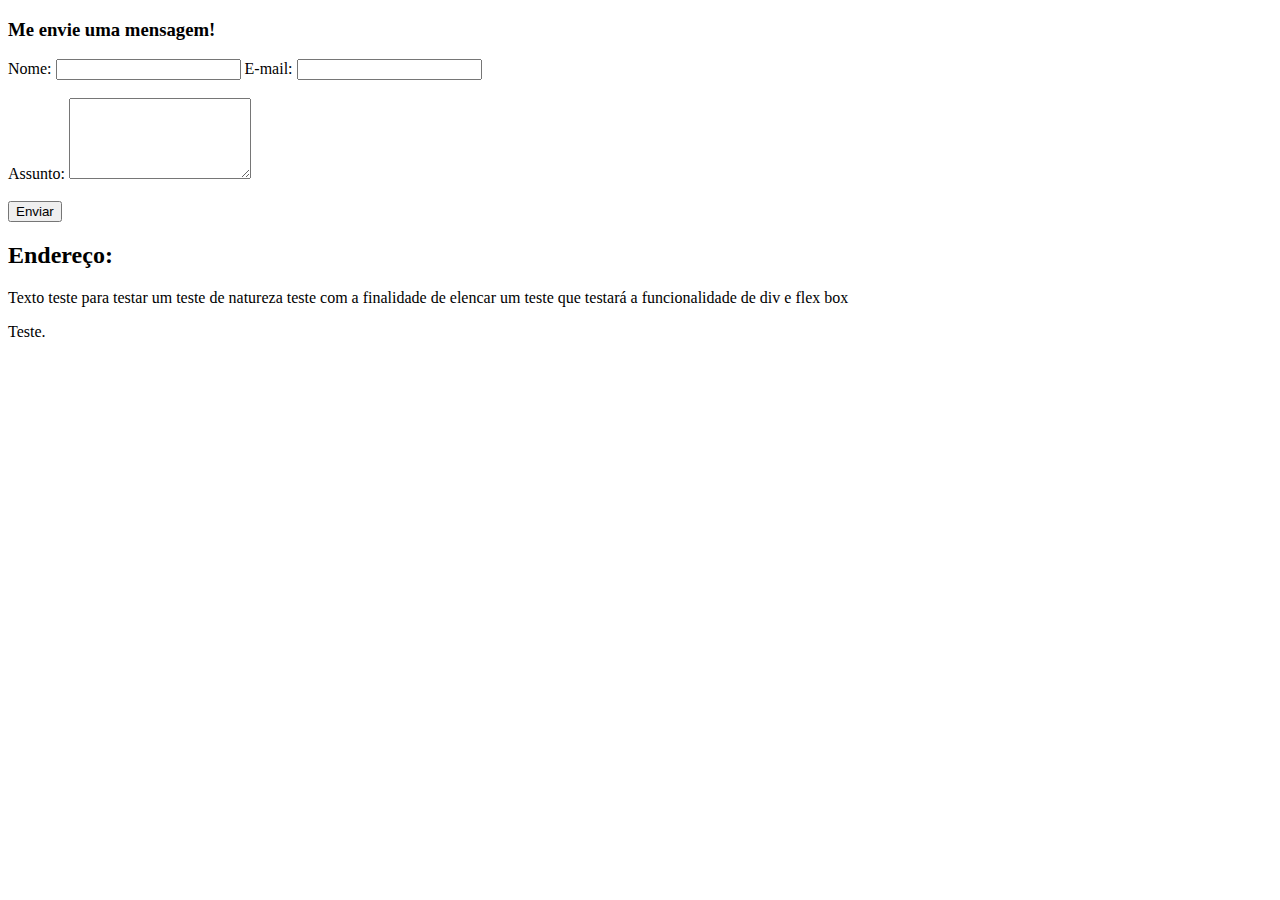
==== Exercício inicial CSS/contato.html @ bccbc833 "adição de html contato" ====
<!DOCTYPE html>
<html lang="en">
<head>
    <meta charset="UTF-8">
    <meta http-equiv="X-UA-Compatible" content="IE=edge">
    <meta name="viewport" content="width=device-width, initial-scale=1.0">
    <title>Document</title>
</head>
<body>

    <h3>Me envie uma mensagem!</h3>

    <form >
        <label for="nome">Nome:</label>
        <input type="text" id="nome">
        
        <label for="email">E-mail:</label>
        <input type="text" id="email">
        <br>
        <br>
        <label for="assunto">Assunto:</label>
        <textarea name="assunto" id="assunto" cols="20" rows="5"></textarea>
        <br>
        <br>
        <button>Enviar</button>

        <h2>Endereço:</h2>

        <p>Texto teste para testar um teste de natureza teste com a finalidade de elencar um teste que testará a funcionalidade de div e flex box</p>
        <p>Teste.</p>

    </form>
    
</body>
</html>
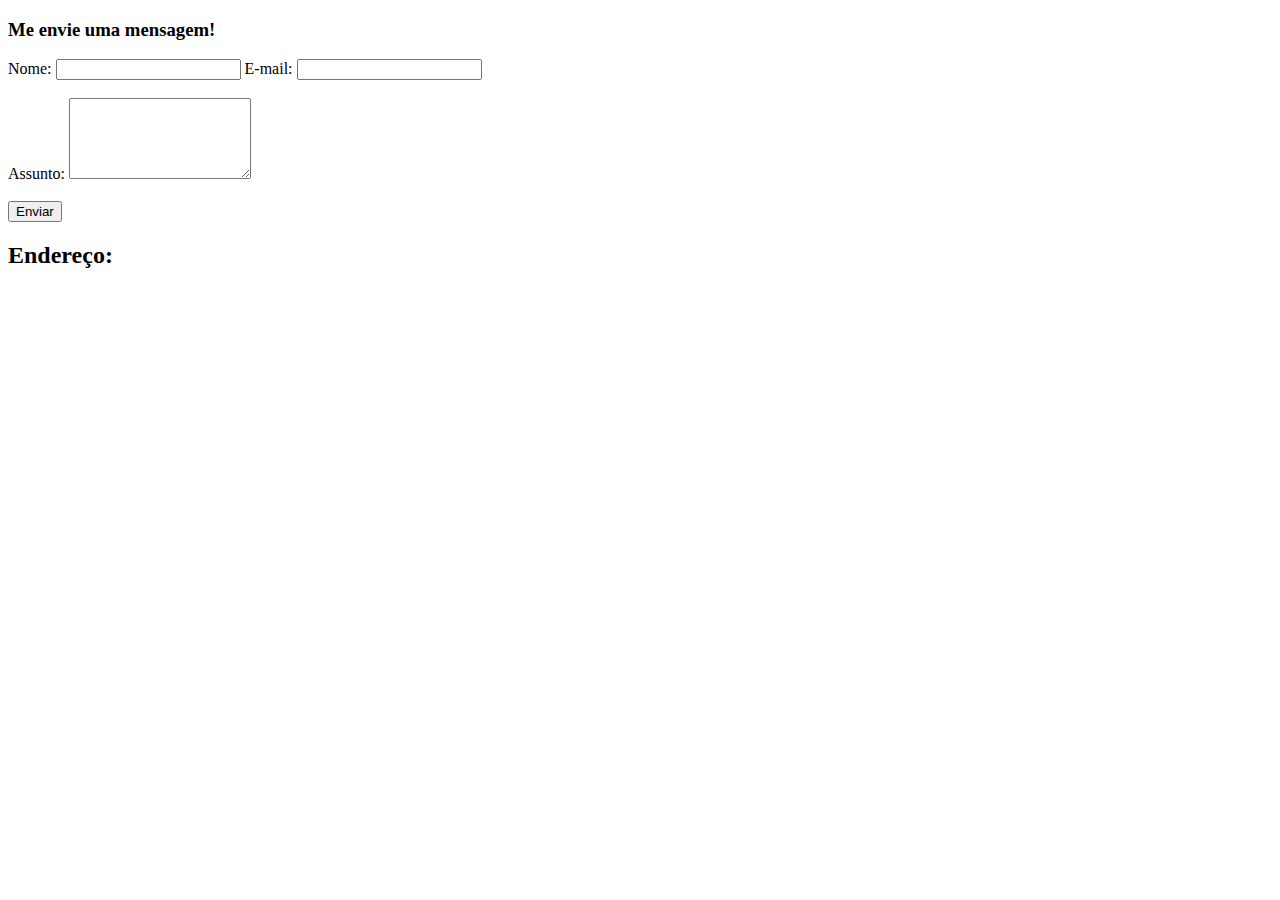
==== commit 7e1b2933: "Modificações adicionais" ====
--- a/Exercício inicial CSS/contato.html
+++ b/Exercício inicial CSS/contato.html
@@ -26,8 +26,7 @@
 
         <h2>Endereço:</h2>
 
-        <p>Texto teste para testar um teste de natureza teste com a finalidade de elencar um teste que testará a funcionalidade de div e flex box</p>
-        <p>Teste.</p>
+        
 
     </form>
     
